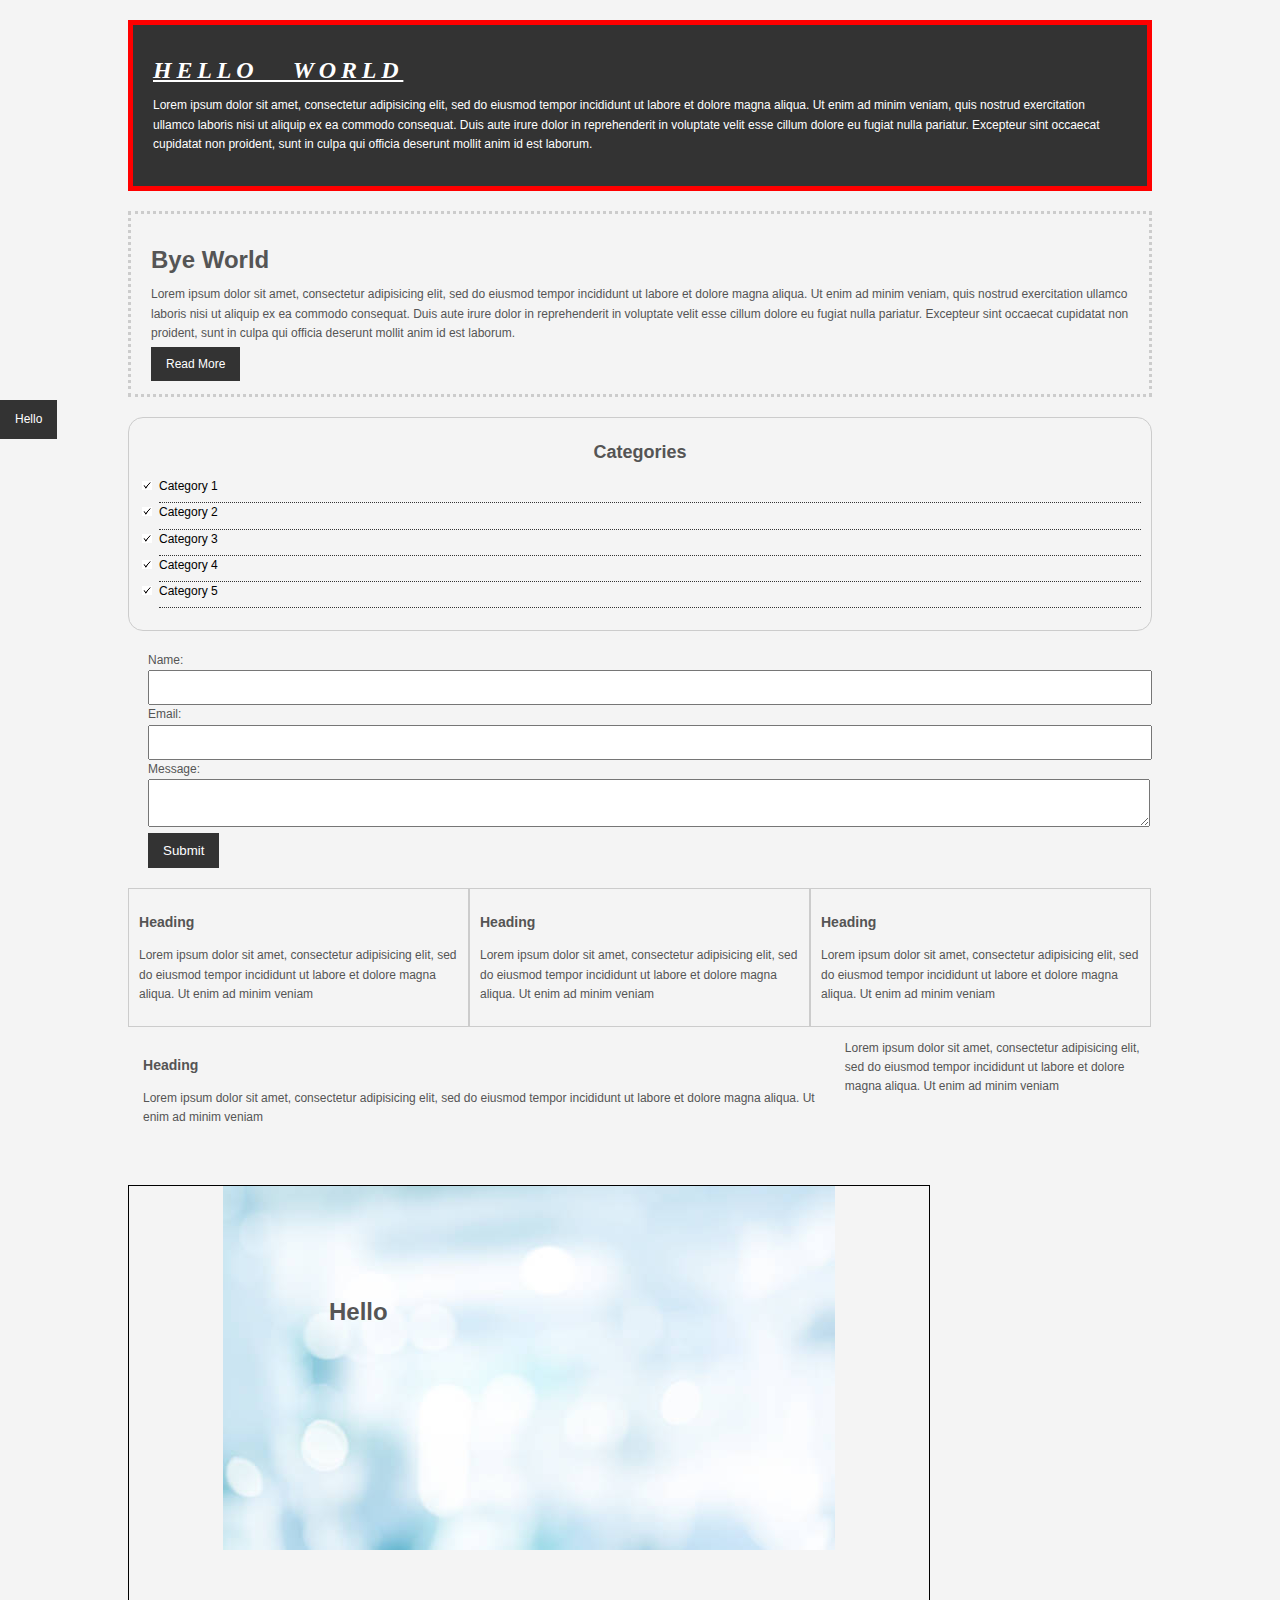
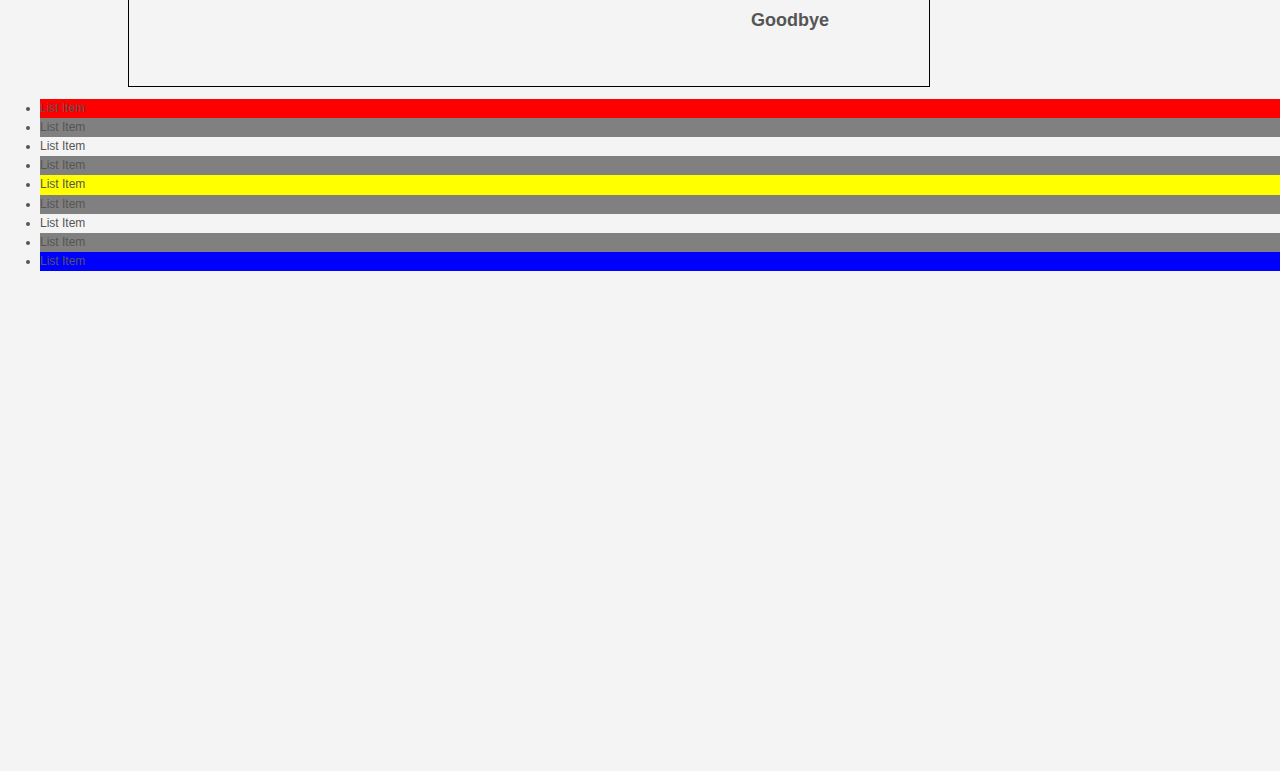
==== index.html @ 42728dd2 "ProjWeb CSS commit" ====
<!DOCTYPE html>
<html>
<head>
	<meta charset="utf-8">
	<meta name="viewport" content="width=device-width, initial-scale=1">
	<title>CSS Cheat Sheet</title>
	<link rel="stylesheet" type="text/css" href="css/style.css">
</head>
<body>
	<div class="container">
		<div class="box-1">
			<h1>Hello World</h1>
			<p>Lorem ipsum dolor sit amet, consectetur adipisicing elit, sed do eiusmod
			tempor incididunt ut labore et dolore magna aliqua. Ut enim ad minim veniam,
			quis nostrud exercitation ullamco laboris nisi ut aliquip ex ea commodo
			consequat. Duis aute irure dolor in reprehenderit in voluptate velit esse
			cillum dolore eu fugiat nulla pariatur. Excepteur sint occaecat cupidatat non
			proident, sunt in culpa qui officia deserunt mollit anim id est laborum.</p>
		</div>


		<div class="box-2">
			<h1>Bye World</h1>
			<p>Lorem ipsum dolor sit amet, consectetur adipisicing elit, sed do eiusmod
			tempor incididunt ut labore et dolore magna aliqua. Ut enim ad minim veniam,
			quis nostrud exercitation ullamco laboris nisi ut aliquip ex ea commodo
			consequat. Duis aute irure dolor in reprehenderit in voluptate velit esse
			cillum dolore eu fugiat nulla pariatur. Excepteur sint occaecat cupidatat non
			proident, sunt in culpa qui officia deserunt mollit anim id est laborum.</p>
			<a class="button" href="">Read More</a>
		</div>

		<div class="categories">
			<h2>Categories</h2>
			<ul>
				<li><a href="#"> Category 1</a></li>
				<li><a href="#"> Category 2</a></li>
				<li><a href="#"> Category 3</a></li>
				<li><a href="#"> Category 4</a></li>
				<li><a href="test.html"> Category 5</a></li>
			</ul>
		</div>

		<form class ="my-form">
			<div class="form-group">
				<label>Name: </label>
				<input type="text" name="name">
			</div>

			<div class="form-group">
				<label>Email: </label>
				<input type="text" name="email">
			</div>
			
			<div class="form-group">
				<label>Message: </label>
				<textarea name="message"></textarea>
			</div>

			<input class="button" type="submit" value="Submit" name="">

		</form>

		<div class="block">
			<h3>Heading</h3>
			<p>Lorem ipsum dolor sit amet, consectetur adipisicing elit, sed do eiusmod
			tempor incididunt ut labore et dolore magna aliqua. Ut enim ad minim veniam
			</p>
		</div>
		<div class="block">
			<h3>Heading</h3>
			<p>Lorem ipsum dolor sit amet, consectetur adipisicing elit, sed do eiusmod
			tempor incididunt ut labore et dolore magna aliqua. Ut enim ad minim veniam
			</p>
		</div>
		<div class="block">
			<h3>Heading</h3>
			<p>Lorem ipsum dolor sit amet, consectetur adipisicing elit, sed do eiusmod
			tempor incididunt ut labore et dolore magna aliqua. Ut enim ad minim veniam
			</p>
		</div>


		<div class="clr"></div>

		<div id="main-block">
			<h3>Heading</h3>
			<p>Lorem ipsum dolor sit amet, consectetur adipisicing elit, sed do eiusmod
			tempor incididunt ut labore et dolore magna aliqua. Ut enim ad minim veniam
			</p>
		</div>
		<div id="sidebar">
			<p>Lorem ipsum dolor sit amet, consectetur adipisicing elit, sed do eiusmod
			tempor incididunt ut labore et dolore magna aliqua. Ut enim ad minim veniam
			</p>
		</div>

		<div class="clr"></div>

		<div class="p-box">
			<h1>Hello</h1>
			<h2>Goodbye</h2>
		</div>
	</div><!--./container -->

	<ul class="mylist">
		<li>List Item</li>
		<li>List Item</li>
		<li>List Item</li>
		<li>List Item</li>
		<li>List Item</li>
		<li>List Item</li>
		<li>List Item</li>
		<li>List Item</li>
		<li>List Item</li>

	</ul>

	<a class="fix-me button" href="">Hello</a>

	<div style="margin-top: 500px;"></div>
</body>
</html>
---- css/style.css ----
/**
{
	margin: 0;
	padding: 0;
}
*/


body{
	background-color: #f4f4f4;
	color: #555555;

	font-family: Arial, Helvetica, sans-serif;
	font-size: 12px;
	font-weight: normal;

	/*font: normal 16 Arial, Helvetica, sans-serif;*/

	line-height: 1.6em;
	margin: 0;
}

a{/*applies to all links on page (global here)*/
	text-decoration: none;
	color: #000;
}

a:hover{
	color: red;
}

a:active{
	color: green;
}

a:visited{
	
}

.container{
	width: 80%;
	margin: auto;
}

.button{
	background-color: #333;
	color: #fff;
	padding: 10px 15px;
	border: none;

}

.button:hover{
	background: red;
	color: white;
}

.clr{
	clear: both;
}

.box-1{
	background-color: #333;
	color: #fff;

	border-right: 5px red solid;
	border-left: 5px red solid;
	border-top: 5px red solid;
	border-bottom: 5px red solid;


	border-width: 3px;
	border-bottom-width: 10px;
	border-top-style: dotted;

	border: 5px red solid;

	padding-top: 20px;

	padding: 20px;

	margin-top: 20px;
	margin: 20px 0;


}


.box-1 h1{/*targetting h1 within box-1 class*/
	font-family: Tahoma;
	font-weight: 800;
	font-style: italic;
	text-decoration: underline;
	text-transform: uppercase;

	letter-spacing: 0.2em;
	word-spacing: 1em;
}

.box-2{
	border: 3px dotted #ccc;
	padding: 20px;
	margin: 20px 0;
}


.categories{/*"categories" is the div that surrounds the list*/
	border: 1px #ccc solid;
	padding: 10px;
	border-radius: 15px;
}


.categories h2{
	text-align: center;
}

.categories ul{
	padding: 0;
	padding-left: 20px;
	list-style: square;
	list-style: none;
}

.categories li{
	padding-bottom: 6px;
	border-bottom: dotted 1px #333;
	list-style-image: url('../images/checkmark.png');
}

.my-form{
	padding: 20px;

}

.myform.form-group{
	padding-bottom: 15px;
}

.my-form label{
	display: block;
}

.my-form input[type="text"],.my-form textarea{
	padding: 8px;
	width: 100%;
}

.block{
	float: left;
	width: 33.3%;
	border: 1px solid #ccc;
	padding: 10px;
	box-sizing: border-box;
}

#main-block{
	float: left;
	width: 70%;
	padding: 15px;
	box-sizing: border-box;
}
}

#sidebar{
	float: right;
	width: 30%;
	background-color: #333;
	color: #fff;
	padding: 15px;
	box-sizing: border-box;
}

.p-box{/*target the position box div which we created in html*/
	width: 800px;
	height: 500px;
	border: 1px solid #000;
	margin-top: 30px;
	position: relative;
	background-image: url('../images/im1.jpg');
	background-position: 100px 200px;
	background-repeat: no-repeat;
	background-position: center top;
}

.p-box h1{
	position: absolute;/*depends on the parent position style*/
	top: 100px;
	left: 200px;
}

.p-box h2{
	position: absolute;
	bottom: 40px;
	right: 100px;
}

.fix-me{/*great for navbar*/
	position: fixed;
	top: 400px;
}

.mylist li:first-child{/*mdifies first li*/
	background: red;
}

.mylist li:last-child{/*mdifies first li*/
	background: blue;
}

.mylist li:nth-child(5){
	background: yellow;
}

.mylist li:nth-child(even){
	background: grey;
}
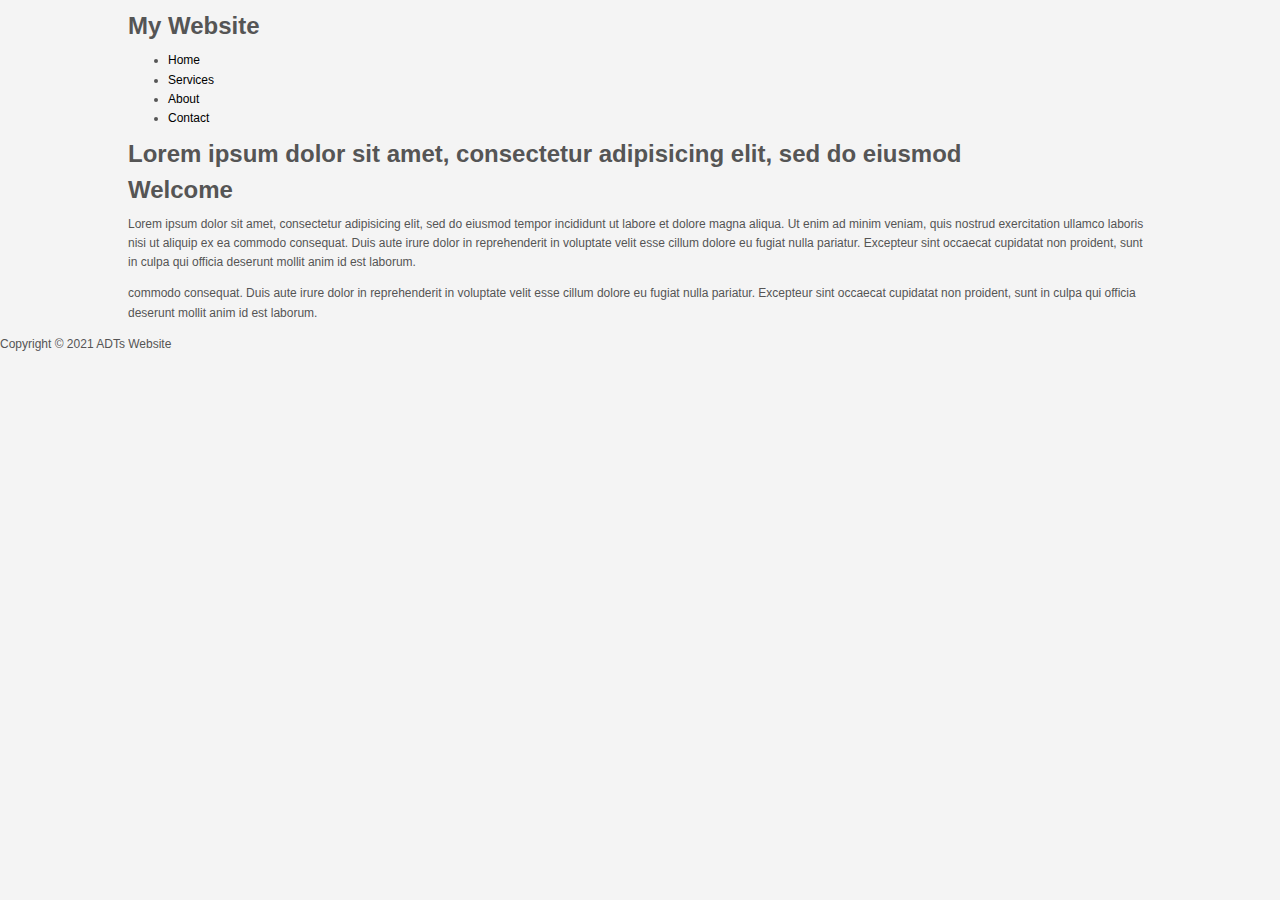
==== commit 6b3c2ec8: "Update index.html" ====
--- a/index.html
+++ b/index.html
@@ -3,121 +3,60 @@
 <head>
 	<meta charset="utf-8">
 	<meta name="viewport" content="width=device-width, initial-scale=1">
-	<title>CSS Cheat Sheet</title>
+	<title>My Website</title>
 	<link rel="stylesheet" type="text/css" href="css/style.css">
 </head>
 <body>
+<header id="main-header">
 	<div class="container">
-		<div class="box-1">
-			<h1>Hello World</h1>
-			<p>Lorem ipsum dolor sit amet, consectetur adipisicing elit, sed do eiusmod
-			tempor incididunt ut labore et dolore magna aliqua. Ut enim ad minim veniam,
-			quis nostrud exercitation ullamco laboris nisi ut aliquip ex ea commodo
-			consequat. Duis aute irure dolor in reprehenderit in voluptate velit esse
-			cillum dolore eu fugiat nulla pariatur. Excepteur sint occaecat cupidatat non
-			proident, sunt in culpa qui officia deserunt mollit anim id est laborum.</p>
+		<h1>My Website</h1>	
+	</div>
+</header>
+
+	<nav id="navbar">
+		<div class="container">
+			<ul>
+				<li><a href="#">Home</a></li>
+				<li><a href="#">Services</a></li>
+				<li><a href="#">About</a></li>
+				<li><a href="#">Contact</a></li>
+			</ul>
 		</div>
+	</nav>
+	<section id="showcase">
+		<div class="container">
+				<h1>
+				Lorem ipsum dolor sit amet, consectetur adipisicing elit, sed do eiusmod
+				</h1>
+		</div>
+	</section>
 
 
-		<div class="box-2">
-			<h1>Bye World</h1>
-			<p>Lorem ipsum dolor sit amet, consectetur adipisicing elit, sed do eiusmod
-			tempor incididunt ut labore et dolore magna aliqua. Ut enim ad minim veniam,
-			quis nostrud exercitation ullamco laboris nisi ut aliquip ex ea commodo
-			consequat. Duis aute irure dolor in reprehenderit in voluptate velit esse
-			cillum dolore eu fugiat nulla pariatur. Excepteur sint occaecat cupidatat non
-			proident, sunt in culpa qui officia deserunt mollit anim id est laborum.</p>
-			<a class="button" href="">Read More</a>
-		</div>
+	<div class="container">
+		<section id="main">
+			<h1>Welcome</h1>
+			<p>
+				Lorem ipsum dolor sit amet, consectetur adipisicing elit, sed do eiusmod
+				tempor incididunt ut labore et dolore magna aliqua. Ut enim ad minim veniam,
+				quis nostrud exercitation ullamco laboris nisi ut aliquip ex ea commodo
+				consequat. Duis aute irure dolor in reprehenderit in voluptate velit esse
+				cillum dolore eu fugiat nulla pariatur. Excepteur sint occaecat cupidatat non
+				proident, sunt in culpa qui officia deserunt mollit anim id est laborum.
+			</p>
+		</section>
+		<aside id="sidebar">
+			<p>
+				commodo
+				consequat. Duis aute irure dolor in reprehenderit in voluptate velit esse
+				cillum dolore eu fugiat nulla pariatur. Excepteur sint occaecat cupidatat non
+				proident, sunt in culpa qui officia deserunt mollit anim id est laborum.
+				
+			</p>
+		</aside>
+	</div>
 
-		<div class="categories">
-			<h2>Categories</h2>
-			<ul>
-				<li><a href="#"> Category 1</a></li>
-				<li><a href="#"> Category 2</a></li>
-				<li><a href="#"> Category 3</a></li>
-				<li><a href="#"> Category 4</a></li>
-				<li><a href="test.html"> Category 5</a></li>
-			</ul>
-		</div>
-
-		<form class ="my-form">
-			<div class="form-group">
-				<label>Name: </label>
-				<input type="text" name="name">
-			</div>
-
-			<div class="form-group">
-				<label>Email: </label>
-				<input type="text" name="email">
-			</div>
-			
-			<div class="form-group">
-				<label>Message: </label>
-				<textarea name="message"></textarea>
-			</div>
-
-			<input class="button" type="submit" value="Submit" name="">
-
-		</form>
-
-		<div class="block">
-			<h3>Heading</h3>
-			<p>Lorem ipsum dolor sit amet, consectetur adipisicing elit, sed do eiusmod
-			tempor incididunt ut labore et dolore magna aliqua. Ut enim ad minim veniam
-			</p>
-		</div>
-		<div class="block">
-			<h3>Heading</h3>
-			<p>Lorem ipsum dolor sit amet, consectetur adipisicing elit, sed do eiusmod
-			tempor incididunt ut labore et dolore magna aliqua. Ut enim ad minim veniam
-			</p>
-		</div>
-		<div class="block">
-			<h3>Heading</h3>
-			<p>Lorem ipsum dolor sit amet, consectetur adipisicing elit, sed do eiusmod
-			tempor incididunt ut labore et dolore magna aliqua. Ut enim ad minim veniam
-			</p>
-		</div>
-
-
-		<div class="clr"></div>
-
-		<div id="main-block">
-			<h3>Heading</h3>
-			<p>Lorem ipsum dolor sit amet, consectetur adipisicing elit, sed do eiusmod
-			tempor incididunt ut labore et dolore magna aliqua. Ut enim ad minim veniam
-			</p>
-		</div>
-		<div id="sidebar">
-			<p>Lorem ipsum dolor sit amet, consectetur adipisicing elit, sed do eiusmod
-			tempor incididunt ut labore et dolore magna aliqua. Ut enim ad minim veniam
-			</p>
-		</div>
-
-		<div class="clr"></div>
-
-		<div class="p-box">
-			<h1>Hello</h1>
-			<h2>Goodbye</h2>
-		</div>
-	</div><!--./container -->
-
-	<ul class="mylist">
-		<li>List Item</li>
-		<li>List Item</li>
-		<li>List Item</li>
-		<li>List Item</li>
-		<li>List Item</li>
-		<li>List Item</li>
-		<li>List Item</li>
-		<li>List Item</li>
-		<li>List Item</li>
-
-	</ul>
-
-	<a class="fix-me button" href="">Hello</a>
-
-	<div style="margin-top: 500px;"></div>
+	<footer id="main-footer">
+		<p>Copyright &copy 2021 ADTs Website</p>
+	</footer>
 </body>
 </html>